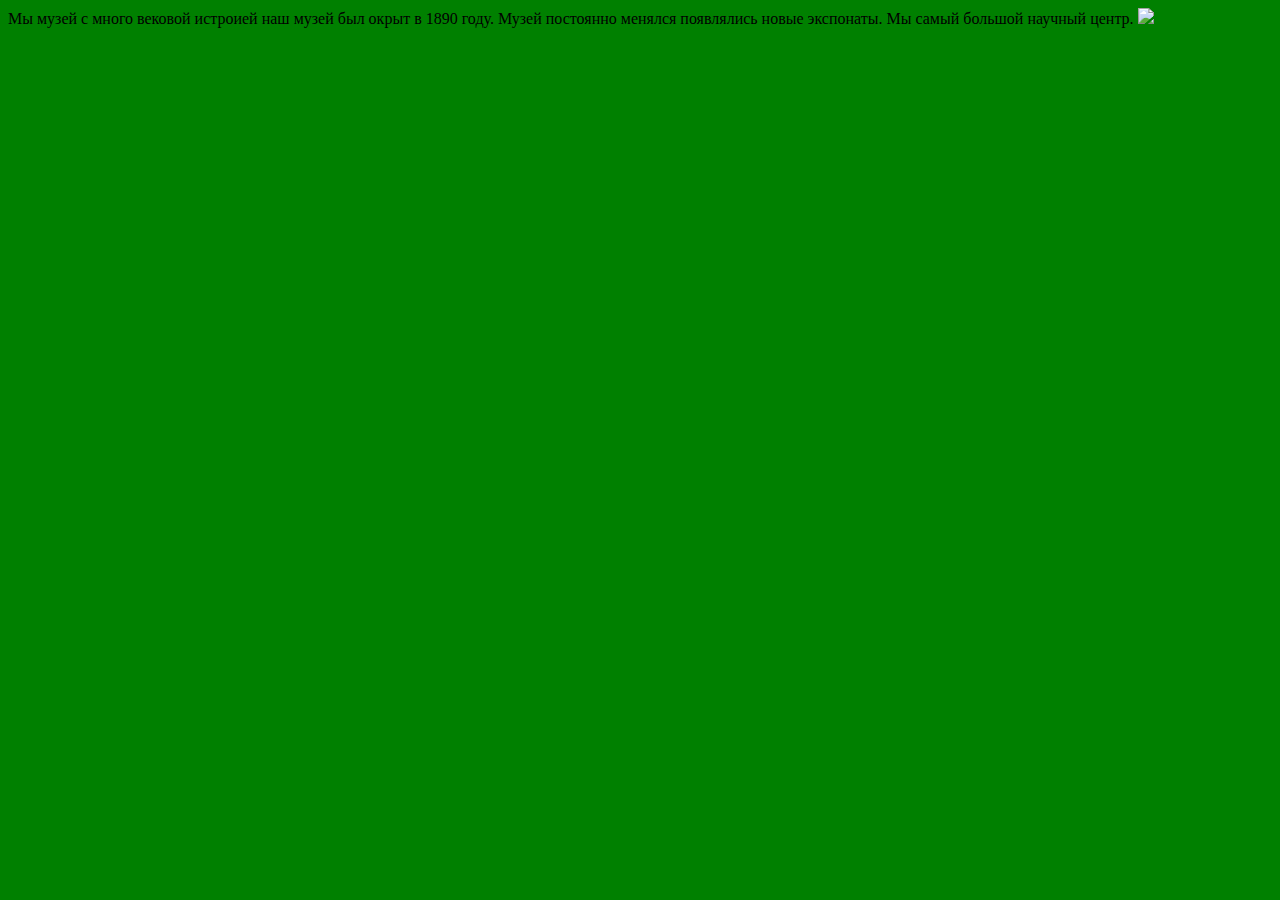
==== about Us.html @ ca562f75 "Create about Us.html" ====
<html>
    <head>
<a hlef="#">Мы музей с много вековой истроией наш музей был окрыт в 1890 году. Музей постоянно менялся появлялись новые экспонаты. Мы самый большой научный центр.</a>
<link rel="stylesheet"href="ex2.css">
   
</head>  
    
    <body>
        <a hlef="О нас"
      
      <main>
           <img src="https://www.theartnewspaper.ru/media/images/87276490-d4cb-47ac-94ab-f31999345b11.width-1290.jpg">
       </main>  
        
    </body>
        
        
        
        
        
        
        
        
        
        
        
        
    </heard>
</html>
---- ex2.css ----
body
{background-color: green}
heard
{font-size: 24}
heard
{font-family: Times New Roman}
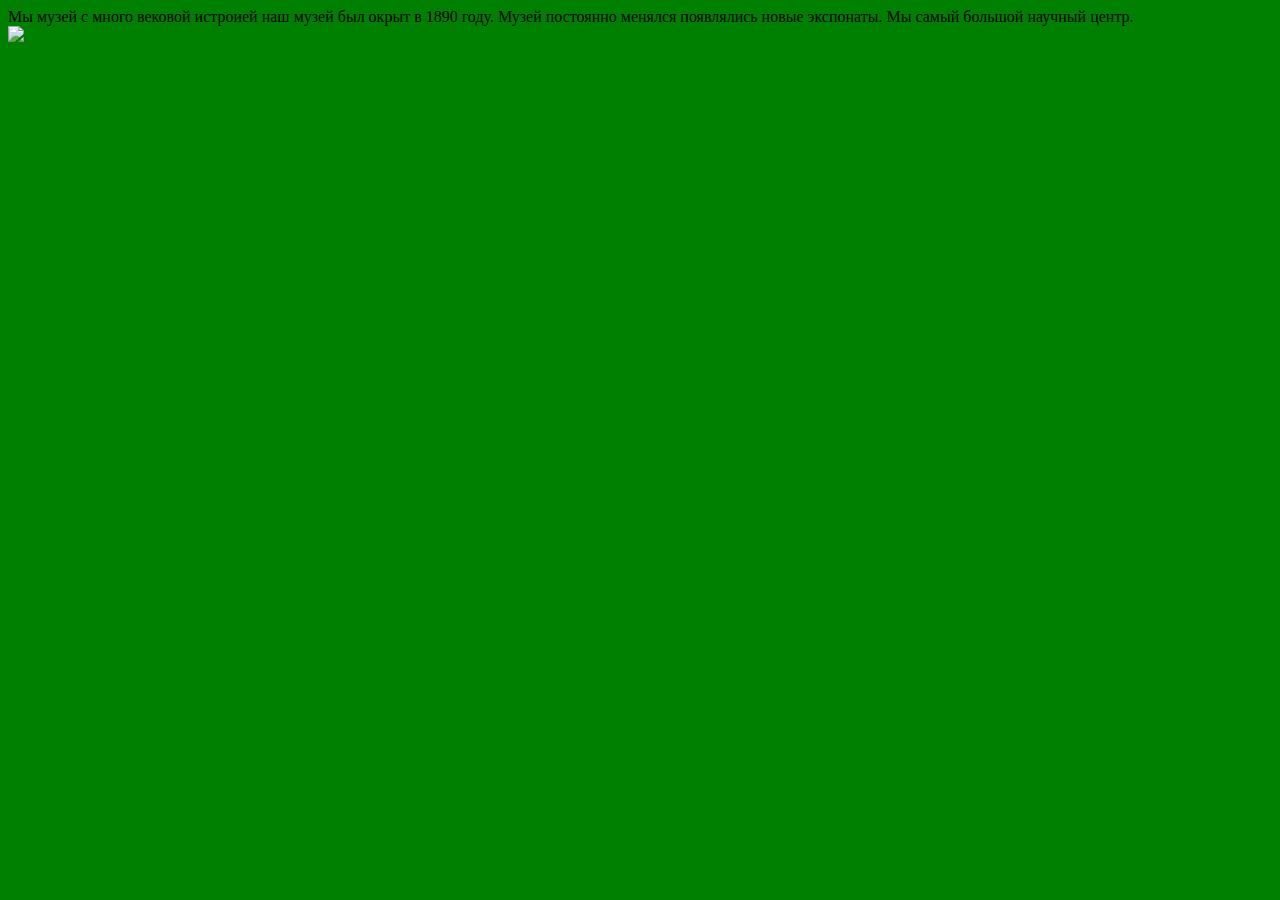
==== commit b1311eb9: "Update about Us.html" ====
--- a/about Us.html
+++ b/about Us.html
@@ -1,12 +1,13 @@
 <html>
     <head>
 <a hlef="#">Мы музей с много вековой истроией наш музей был окрыт в 1890 году. Музей постоянно менялся появлялись новые экспонаты. Мы самый большой научный центр.</a>
-<link rel="stylesheet"href="ex2.css">
+    
+<link rel="stylesheet"href="about Us.css">
    
 </head>  
     
     <body>
-        <a hlef="О нас"
+        <a hlef="О нас">
       
       <main>
            <img src="https://www.theartnewspaper.ru/media/images/87276490-d4cb-47ac-94ab-f31999345b11.width-1290.jpg">
--- a/about Us.css
+++ b/about Us.css
@@ -0,0 +1,6 @@
+body
+{background-color: green}
+head
+{font-size: 24}
+head
+{font-family: Times New Roman}
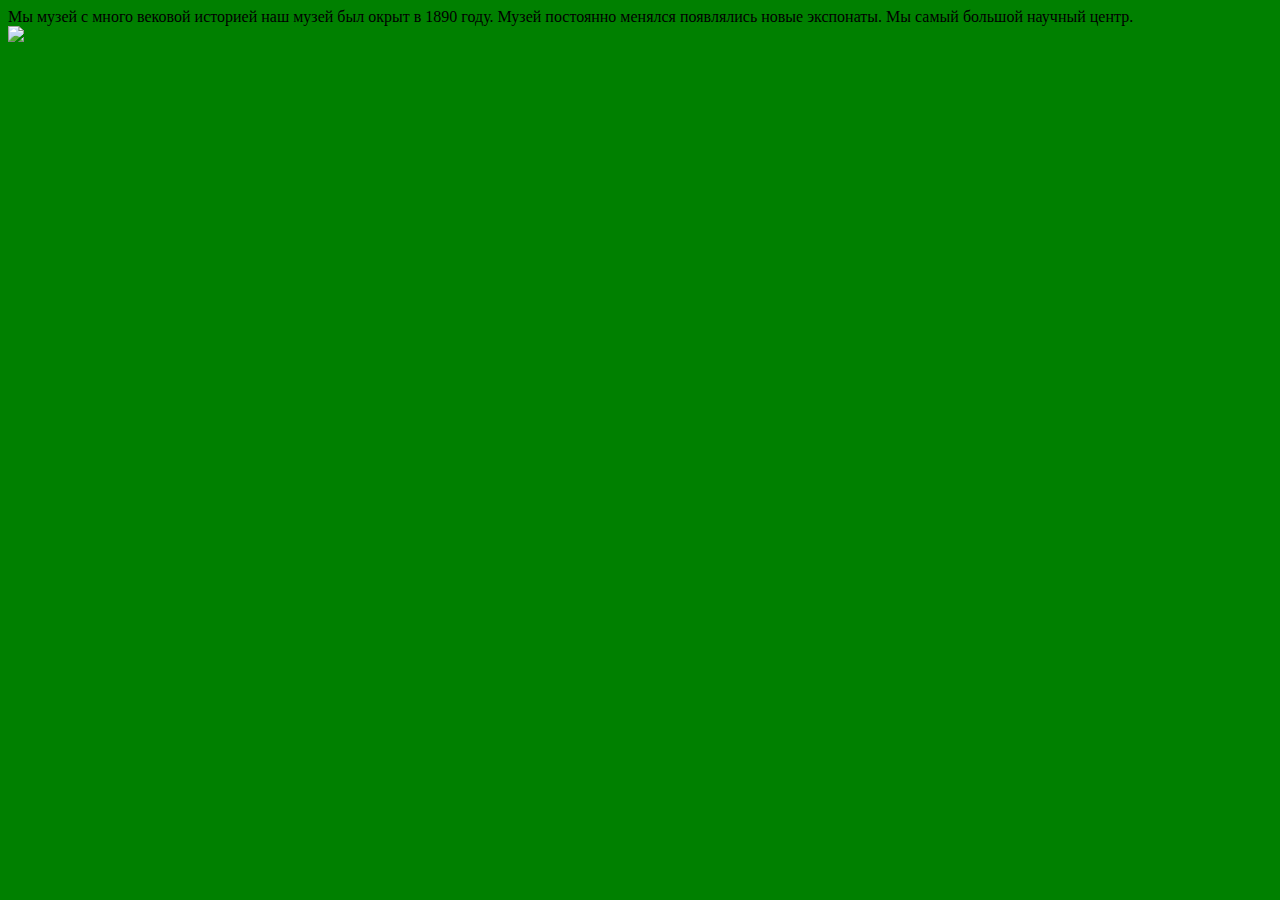
==== commit 74c181eb: "Update about Us.html" ====
--- a/about Us.html
+++ b/about Us.html
@@ -1,6 +1,6 @@
 <html>
     <head>
-<a hlef="#">Мы музей с много вековой истроией наш музей был окрыт в 1890 году. Музей постоянно менялся появлялись новые экспонаты. Мы самый большой научный центр.</a>
+<a hlef="#">Мы музей с много вековой историей наш музей был окрыт в 1890 году. Музей постоянно менялся появлялись новые экспонаты. Мы самый большой научный центр.</a>
     
 <link rel="stylesheet"href="about Us.css">
    
@@ -26,5 +26,5 @@
         
         
         
-    </heard>
+    
 </html>
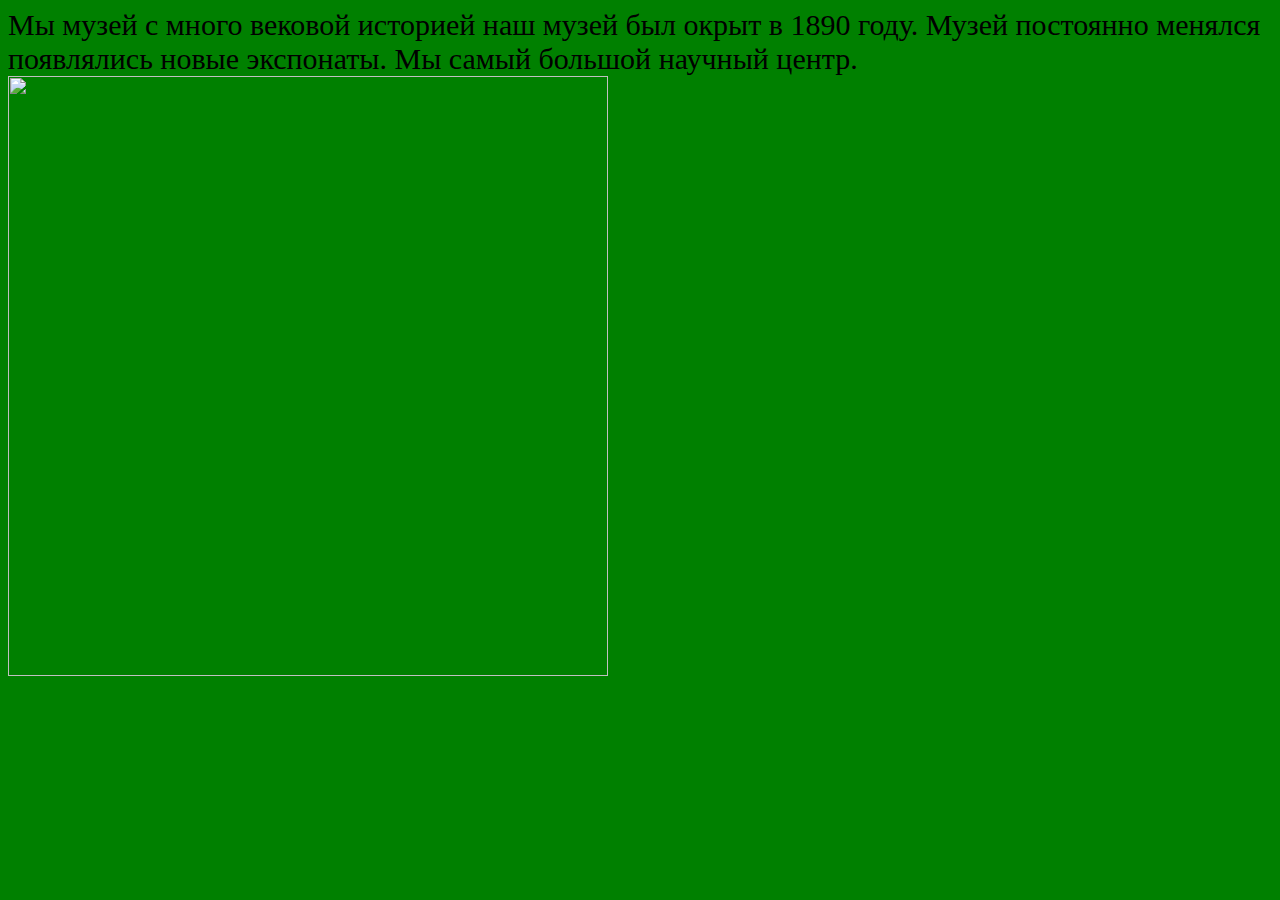
==== commit 545c66a8: "Update about Us.html" ====
--- a/about Us.html
+++ b/about Us.html
@@ -1,13 +1,13 @@
 <html>
     <head>
-<a hlef="#">Мы музей с много вековой историей наш музей был окрыт в 1890 году. Музей постоянно менялся появлялись новые экспонаты. Мы самый большой научный центр.</a>
+
     
 <link rel="stylesheet"href="about Us.css">
    
 </head>  
     
     <body>
-        <a hlef="О нас">
+        Мы музей с много вековой историей наш музей был окрыт в 1890 году. Музей постоянно менялся появлялись новые экспонаты. Мы самый большой научный центр.
       
       <main>
            <img src="https://www.theartnewspaper.ru/media/images/87276490-d4cb-47ac-94ab-f31999345b11.width-1290.jpg">
--- a/about Us.css
+++ b/about Us.css
@@ -1,6 +1,7 @@
 body
 {background-color: green}
-head
-{font-size: 24}
+body
+{font-size:30 }
 head
 {font-family: Times New Roman}
+img{width:600}
